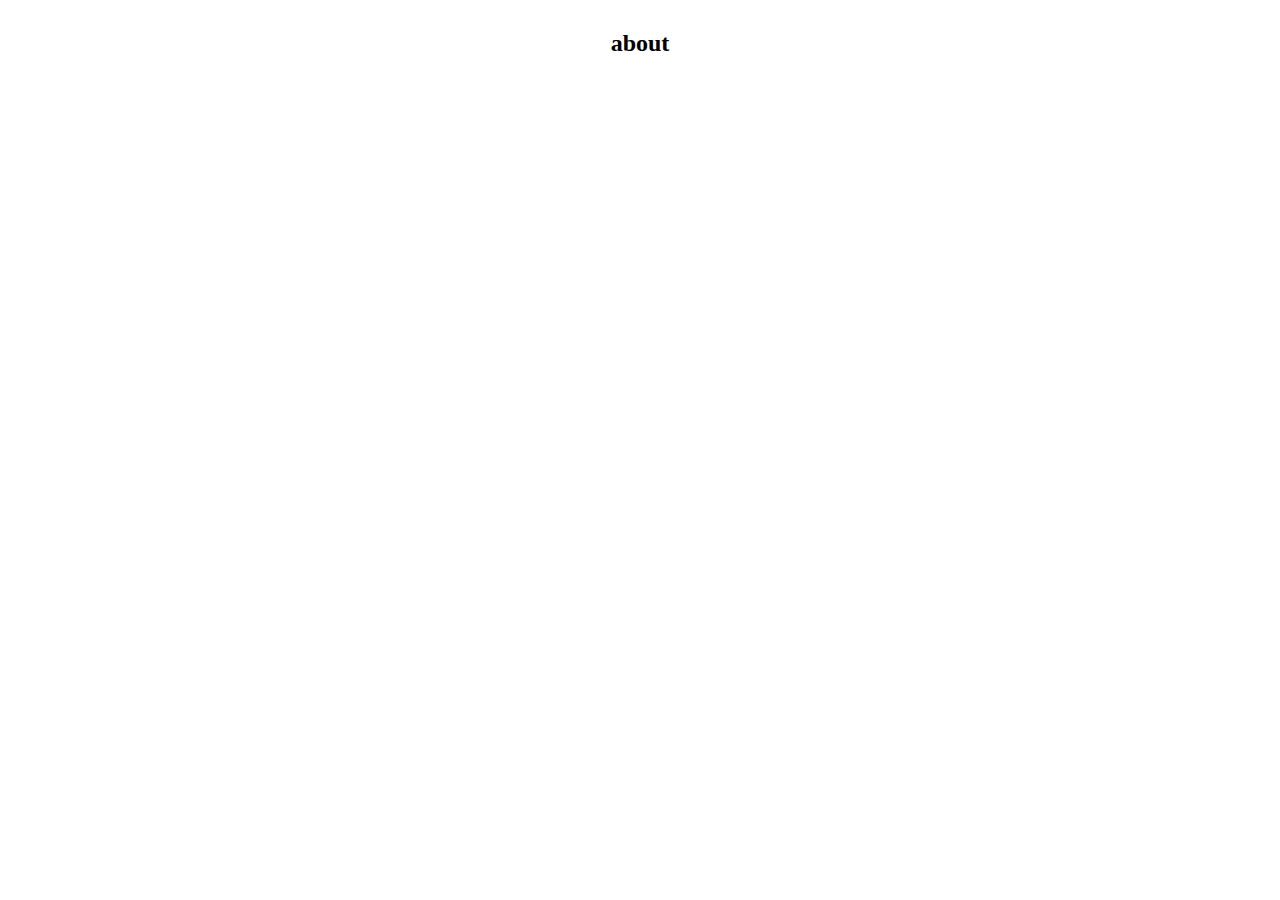
==== about.html @ dd3b2cc5 ".message 'creation of about html'" ====
<!DOCTYPE html>
<html>
    <head>
        <title>atheneaum</title>
        <link rel="stylesheet" href="style.css">
    </head>

    <body>
        <h2>about</h2>
        
        
    </body>
</html>
---- style.css ----
body {
    font-family: Verdana;
    margin: 0px;
    padding: 0px;
}
.grid-container{
    display: grid;
    grid-template-columns: 200px 200px 200px;
    grid-template-rows: 200px 200px 200px;
    gap: 10px;
}
.item-1{
    grid-column: 1/2;
    grid-row: 1/6;
}
.item-2{
  grid-column: 2/8;
  grid-row: 1/2;
  font-size: 50px;
  margin-top: -30px;
  margin-left: 15%;
}
.item-3{
    grid-column: 2/8;
    grid-row: 2/3;
    font-size: 20px;
}
.item-4{
    grid-column: 2/8;
    grid-row: 3/6;
    font-size: 20px;
}
section{
    width: 100%;
    background-color: black;
    height: 100vh;
}
img{
    width: 70%;
    border-radius: 25%;
    margin-top: 10px;
    margin-left: 15%;
}
a{
    text-align: center;
    font-size: 18px;
    color: white;
    padding: 25px 0px;    
    display: block;
}
a:active { 
    text-decoration: none; 
}
a:hover{
    text-decoration: none;
}
.links{
    margin-top: 50px;
}
.login-box{
    width: 20%;
    margin-left: 40%;
    border: 1px solid black;
    box-shadow: 5px 5px 5px black;
    border-radius: 20px;
    margin-top: 10%;
}
input{
    display: block; 
    width: 80%;
    margin-left: 10%;
    height: 40px;
    margin-bottom: 40px;
    border: none;
    border-bottom: 2px solid black;
    background-color: white;
}
h2{
    text-align: center;
    margin-bottom: 30px;
    margin-top: 30px;
}
.userpage-link{
    background-color: black;
    width: 20%;
    margin-top: 10px;
    margin-left: 40%;
    box-shadow: 5px 5px 5px black;
    border-radius: 25px;
}
.home{
    background-color: black;
    width: 20%;
    margin-top: 10px;
    margin-left: 40%;
    box-shadow: 5px 5px 5px black;
    border-radius: 25px;
}
.go-login{
    background-color: black;
    width: 10%;
    margin-top: 10px;
    box-shadow: 5px 5px 5px black;
    border-radius: 25px;
}
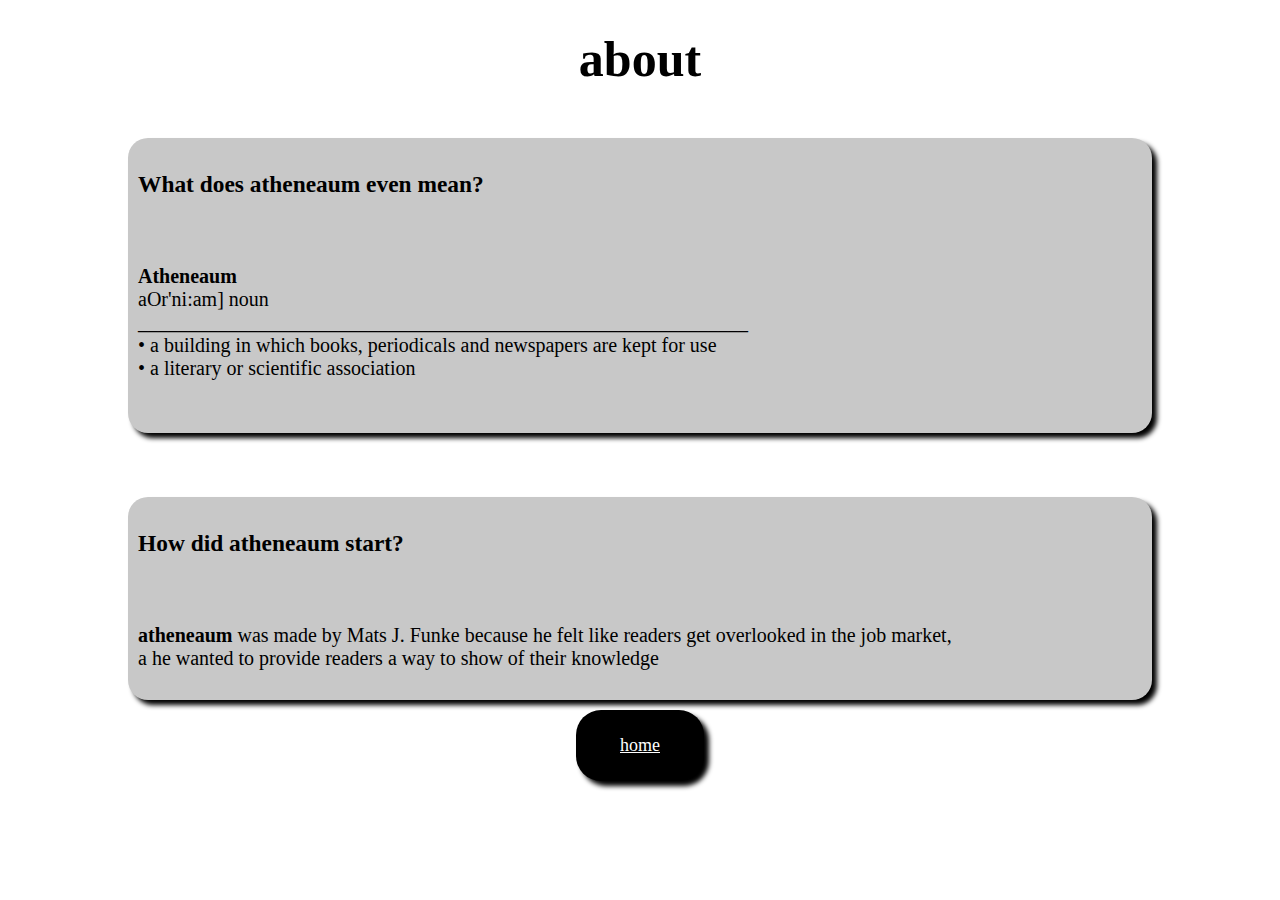
==== commit d634c24d: "-message 'about page style and contend'" ====
--- a/about.html
+++ b/about.html
@@ -6,8 +6,29 @@
     </head>
 
     <body>
-        <h2>about</h2>
+        <h2 class="about">about</h2>
         
+        <div class="definition-box">
+            <h3>What does <strong>atheneaum</strong> even mean?</h3>
+            <br>
+            <p><strong>Atheneaum</strong> 
+            <br>aOr'ni:am] noun <br>
+            _____________________________________________________________ <br>
+                • a building in which books, periodicals and newspapers are kept for use
+               <br> • a literary or scientific association</p>
+               <br>
+        </div>
+
+        <div class="origin-box">
+            <h3>How did <strong>atheneaum</strong> start?</h3>
+            <br>
+            <p><strong>atheneaum</strong> was made by Mats J. Funke because he felt like readers get overlooked in the job market, <br>
+            a he wanted to provide readers a way to show of their knowledge</p>
+        </div>
+
+        <div class="home">
+            <a href="index.html">home</a>
+        </div>
         
     </body>
 </html>--- a/style.css
+++ b/style.css
@@ -83,23 +83,49 @@
 .userpage-link{
     background-color: black;
     width: 20%;
-    margin-top: 10px;
+    margin-top: 15px;
     margin-left: 40%;
     box-shadow: 5px 5px 5px black;
     border-radius: 25px;
 }
 .home{
     background-color: black;
-    width: 20%;
+    width: 10%;
     margin-top: 10px;
-    margin-left: 40%;
+    margin-left: 45%;
     box-shadow: 5px 5px 5px black;
     border-radius: 25px;
 }
-.go-login{
+.go-signup{
     background-color: black;
     width: 10%;
     margin-top: 10px;
     box-shadow: 5px 5px 5px black;
     border-radius: 25px;
+}
+.about{
+    font-size: 50px;
+    margin-top: 30px;
+    margin-bottom: 50px;
+}
+.definition-box{
+    font-size: 20px;
+    margin-left: 10%;
+    margin-right: 10%;
+    border: 10px soild;
+    padding: 10px;
+    box-shadow: 5px 5px 5px black;
+    border-radius: 20px;
+    background-color: rgb(200, 200, 200);
+}
+.origin-box{
+    font-size: 20px;
+    margin-left: 10%;
+    margin-right: 10%;
+    margin-top: 5%;
+    border: 10px soild;
+    padding: 10px;
+    box-shadow: 5px 5px 5px black;
+    border-radius: 20px;
+    background-color: rgb(200, 200, 200);
 }